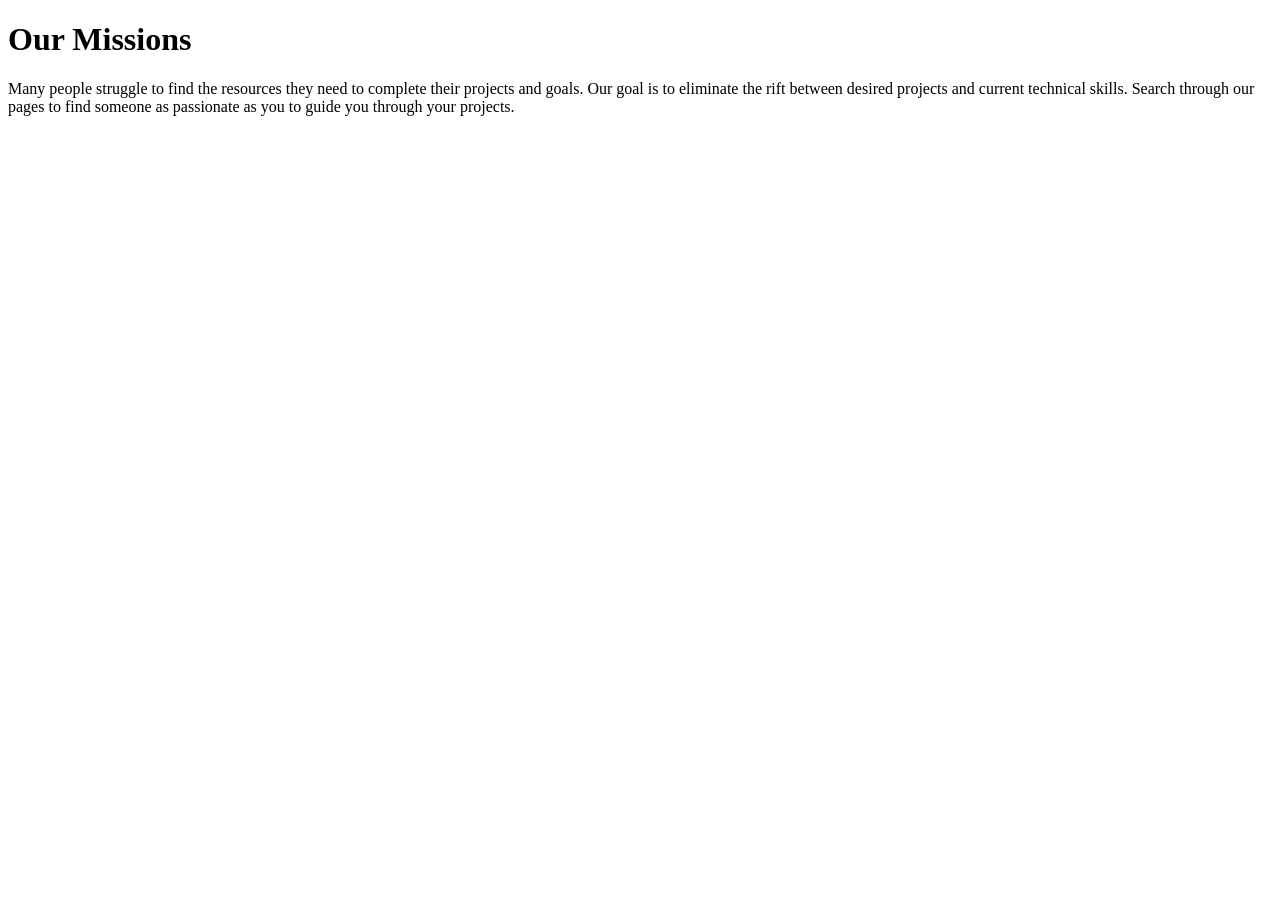
==== about.html @ d305e810 "Remove all formatting not inside css and add basic about page" ====
<!DOCTYPE html>
<html lang="en">
<head>
    <meta charset="UTF-8">
    <!-- Makes the page fit phone screens; leave this line alone -->
    <meta name="viewport" content="width=device-width, initial-scale=1.0">
    <!-- Text shown on the browser tab -->
    <title>Ask-Mykai</title>
    <link rel="stylesheet" href="styles.css">

</head>
<body>
    
    <h1>Our Missions</h1>

    <p>Many people struggle to find the resources they need to complete their projects and goals. 
        Our goal is to eliminate the rift between desired projects and current technical skills.
        Search through our pages to find someone as passionate as you to guide you through your projects.
    </p>

</body>
</html>
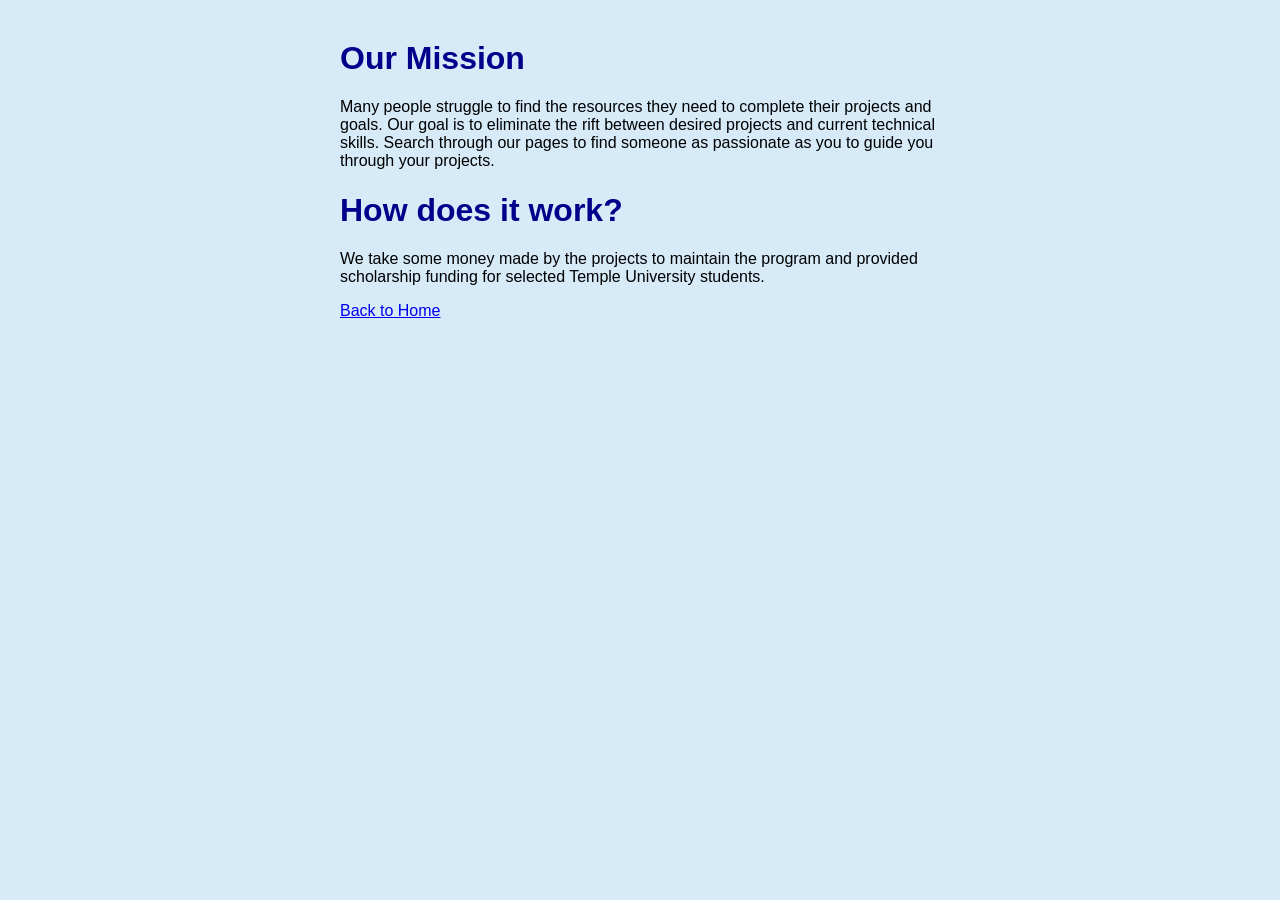
==== commit 329c15e5: "Add basic content for required pages" ====
--- a/about.html
+++ b/about.html
@@ -5,18 +5,25 @@
     <!-- Makes the page fit phone screens; leave this line alone -->
     <meta name="viewport" content="width=device-width, initial-scale=1.0">
     <!-- Text shown on the browser tab -->
-    <title>Ask-Mykai</title>
+    <title>About Us</title>
     <link rel="stylesheet" href="styles.css">
 
 </head>
 <body>
     
-    <h1>Our Missions</h1>
+    <h1>Our Mission</h1>
 
     <p>Many people struggle to find the resources they need to complete their projects and goals. 
         Our goal is to eliminate the rift between desired projects and current technical skills.
         Search through our pages to find someone as passionate as you to guide you through your projects.
     </p>
 
+    <h1>How does it work?</h1>
+    <p>We take some money made by the projects to maintain the program and provided scholarship
+        funding for selected Temple University students.
+    </p>
+
+    <p><a href="index.html">Back to Home</a></p>
+
 </body>
 </html>
--- a/styles.css
+++ b/styles.css
@@ -0,0 +1,94 @@
+/* The whole page.
+           font-family = the font. Try Georgia or Verdana.
+           background = page color. Try #eaf4fb (lighter) or #aed6f1 (stronger).
+           max-width = how wide the column gets. Raise it for a wider page.
+           margin: 40px auto = 40px of space on top, and "auto" centers the column.
+           padding: 0 16px = space on the left and right so text never touches a phone's edge. */
+        body { font-family: Arial, sans-serif; background: #d6eaf8; max-width: 600px; margin: 40px auto; padding: 0 16px; }
+ 
+        /* The big heading. Change the color name, or use a hex like #ff6600.
+           Keep it dark so it stays readable on the light blue. */
+        h1 { color: darkblue; }
+ 
+        /* One row = a label and its box side by side.
+           display: flex puts items on one line.
+           align-items: flex-start lines them up at the top.
+           gap = space between the label and the box.
+           margin-bottom = space under each row. */
+        .row { display: flex; align-items: flex-start; gap: 12px; margin-bottom: 16px; }
+ 
+        /* The typing boxes inside a row.
+           flex: 1 = fill all the leftover width.
+           padding = space between the box edge and the text you type (bigger = roomier).
+           box-sizing keeps the padding from making the box too wide. */
+        .row input, .row textarea { flex: 1; padding: 8px; box-sizing: border-box; }
+ 
+        /* Height of the big description box. Raise it for a taller box. */
+        textarea { height: 100px; }
+ 
+        /* The words "Question:" and "Description:".
+           font-weight: bold = thick text (use normal for thin).
+           width: 110px = keeps both boxes lined up. Raise it if a label wraps onto two lines.
+           padding-top = pushes the label down so it lines up with the box text. */
+        label { font-weight: bold; width: 110px; padding-top: 8px; }
+ 
+        /* The Submit button.
+           background = button color. color = text color. Keep them contrasting so it's readable.
+           border: none removes the default outline. cursor: pointer shows a hand when hovering. */
+        button { padding: 10px 20px; background: darkblue; color: white; border: none; cursor: pointer; }
+ 
+        /* The "Chat" button inside a card. Same dark blue as Submit so the site feels consistent.
+           display: inline-block lets it have padding but stay only as wide as its text. */
+        .card a { display: inline-block; margin-top: 8px; padding: 6px 14px; background: darkblue; color: white; text-decoration: none; }
+ 
+        /* Small gray text, like "33% similar". Change font-size for bigger or smaller. */
+        .small { font-size: 13px; color: #444; }
+
+
+        /* Each choice is a white card that is also a link. padding = space inside, border = dark blue outline */
+        .card { display: block; background: white; color: darkblue; text-decoration: none; padding: 20px; margin-bottom: 14px; border: 2px solid darkblue; border-radius: 8px; text-align: left; }
+
+        /* Card title: big and bold so visitors can scan the choices quickly */
+        .card strong { display: block; font-size: 20px; }
+
+        /* Small gray description under each title. Keep it to one short line */
+        .card span { display: block; font-size: 14px; color: #444; margin-top: 4px; }
+
+        /* Hover effect: card turns light blue when the mouse is over it, so visitors know it's clickable */
+        .card:hover { background: #eaf4fb; }
+
+        /* The line under the heading showing what the two questions are about.
+           font-size = text size. color = gray. margin-bottom = space below it. */
+        #topic { font-size: 14px; color: #444; margin-bottom: 12px; }
+
+        /* The white box where messages appear.
+           height = how tall it is (raise it for a taller chat).
+           overflow-y: auto = adds a scrollbar when messages don't fit.
+           border-radius = rounded corners. padding = space inside the box. */
+        #messages { background: white; border-radius: 6px; height: 360px; overflow-y: auto; padding: 12px; }
+
+        /* One message bubble (applies to every message).
+           max-width: 75% = a bubble never gets wider than 3/4 of the box, so long messages wrap.
+           padding = space around the text inside the bubble. margin-bottom = space between bubbles.
+           border-radius: 12px = rounded bubble (bigger number = rounder).
+           word-wrap makes very long words break instead of overflowing. */
+        .msg { max-width: 75%; padding: 8px 12px; margin-bottom: 8px; border-radius: 12px; word-wrap: break-word; }
+
+        /* YOUR messages: dark blue with white text, pushed to the right.
+           margin-left: auto is what pushes it right. Change the colors to restyle your bubbles. */
+        .mine { background: darkblue; color: white; margin-left: auto; }
+
+        /* THEIR messages: light blue with dark text, on the left (the default side). */
+        .theirs { background: #d6eaf8; color: #222; }
+
+        /* The row holding the typing box and Send button.
+           display: flex puts them on one line. gap = space between them. margin-top = space above. */
+        #sendRow { display: flex; gap: 8px; margin-top: 12px; }
+
+        /* The text box where you type. flex: 1 = it takes all the leftover width. */
+        #text { flex: 1; padding: 10px; box-sizing: border-box; }
+
+        /* The Send button. Same dark blue as the other pages so the site feels consistent. */
+        button { padding: 10px 20px; background: darkblue; color: white; border: none; cursor: pointer; }
+
+        
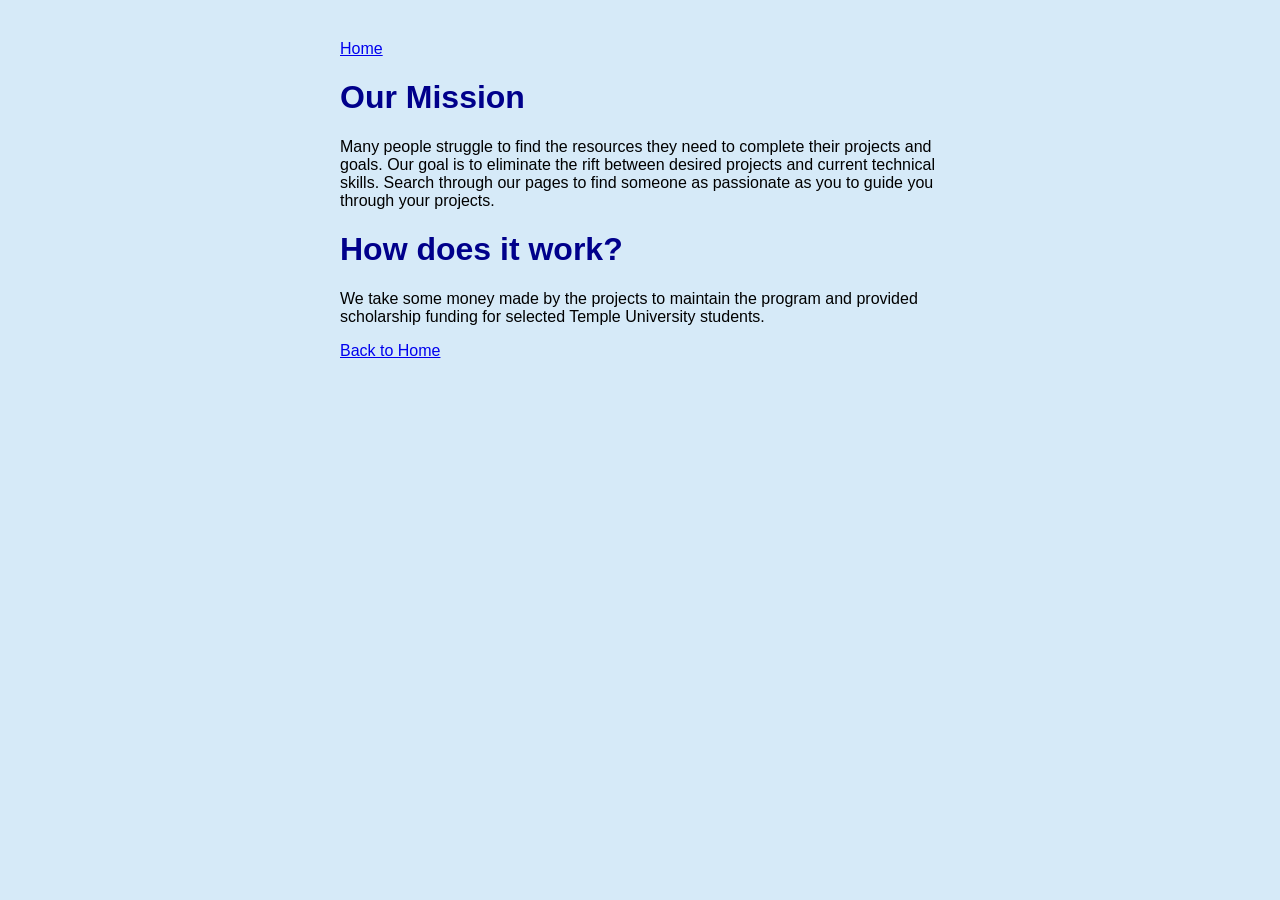
==== commit 6bafe93f: "added home.js file" ====
--- a/about.html
+++ b/about.html
@@ -10,6 +10,10 @@
 
 </head>
 <body>
+    <!--Home Button that will be in placed on different sites-->
+    <a href = "index.html" class="home-button">
+        <span aria-hidden="true">Home</span>
+    </a>
     
     <h1>Our Mission</h1>
 
--- a/styles.css
+++ b/styles.css
@@ -9,7 +9,27 @@
         /* The big heading. Change the color name, or use a hex like #ff6600.
            Keep it dark so it stays readable on the light blue. */
         h1 { color: darkblue; }
- 
+         .center-text {text-align: center;}
+         
+         #welcomeTitle{
+            cursor: pointer;
+            transition: transform 0.2 ease;
+         }
+
+         #welcomeTitle:hover {
+            transform: scale(1.03);
+         }
+
+         .secret-active{
+            animation: secretPop 0.4s ease;
+         }
+
+         @keyframes secretPop {
+            50% {
+               transform: scale(1.15) rotate(-3deg);
+            }
+         }
+      
         /* One row = a label and its box side by side.
            display: flex puts items on one line.
            align-items: flex-start lines them up at the top.
@@ -57,6 +77,10 @@
         /* Hover effect: card turns light blue when the mouse is over it, so visitors know it's clickable */
         .card:hover { background: #eaf4fb; }
 
+        /* Panels for profile setup and the personal chat-room list. */
+        .profile-panel { background: white; padding: 14px; margin: 16px 0; border: 1px solid darkblue; border-radius: 8px; }
+        .profile-panel h2 { margin-top: 0; }
+
         /* The line under the heading showing what the two questions are about.
            font-size = text size. color = gray. margin-bottom = space below it. */
         #topic { font-size: 14px; color: #444; margin-bottom: 12px; }
@@ -88,7 +112,61 @@
         /* The text box where you type. flex: 1 = it takes all the leftover width. */
         #text { flex: 1; padding: 10px; box-sizing: border-box; }
 
+         /* Arrange the local and remote camera previews in two equal columns. */
+         .call-videos {
+            display: grid; /* Use a grid so both previews line up. */
+            grid-template-columns: repeat(2, minmax(0, 1fr)); /* Make two equal-width video columns. */
+            gap: 8px; /* Leave space between the previews. */
+            margin: 12px 0; /* Separate the previews from nearby controls. */
+         }
+
+         .call-remote-videos {
+            display: grid; /* Keep each remote participant in a separate tile. */
+            grid-template-columns: repeat(2, minmax(0, 1fr)); /* Show several call participants in a grid. */
+            gap: 8px; /* Separate the participant tiles. */
+         }
+
+         .call-video span {
+            display: block; /* Put each participant's name below their video. */
+            margin-top: 4px; /* Add a little space below the video. */
+         }
+
+         /* Keep each video inside its column and crop it to a consistent shape. */
+         .call-videos video {
+            width: 100%; /* Fill the available column width. */
+            aspect-ratio: 4 / 3; /* Keep video previews at a familiar camera shape. */
+            object-fit: cover; /* Fill the frame without stretching the video. */
+            background: #111; /* Show a dark area before video arrives. */
+            border-radius: 6px; /* Slightly soften the video frame corners. */
+         }
+
+         /* Stack the previews on narrow phones so each remains large enough to see. */
+         @media (max-width: 480px) {
+            .call-videos { grid-template-columns: 1fr; } /* Switch to one column below 480px. */
+            .call-remote-videos { grid-template-columns: 1fr; } /* Keep remote videos readable on phones. */
+         }
+
         /* The Send button. Same dark blue as the other pages so the site feels consistent. */
         button { padding: 10px 20px; background: darkblue; color: white; border: none; cursor: pointer; }
 
-        +        /* The strip that holds the tags. flex + wrap puts tags side by side and wraps to a new line on narrow phones. */
+#minorTags { display: flex; flex-wrap: wrap; gap: 8px; margin: 8px 0; }
+
+/* One tag: a rounded pill. CHANGE: background (fill) and color (text) to match your site. */
+.tag { background: #dbeafe; color: #1e3a8a; border-radius: 999px; padding: 4px 6px 4px 12px; font-size: 14px; display: inline-flex; align-items: center; gap: 6px; }
+
+/* The x button inside a tag. No border or fill, so it looks like part of the pill rather than a big button. */
+.tag button { background: none; border: none; color: inherit; cursor: pointer; font-size: 16px; line-height: 1; padding: 0 4px; }
+
+/* Public-room cards keep join and invite actions together. */
+.card button { margin-top: 8px; margin-left: 8px; }
+/* Shows disabled form buttons as unavailable until the user can submit. */
+button:disabled { opacity: 0.6; cursor: wait; }
+/* Makes hidden account forms and controls stay out of the layout. */
+[hidden] { display: none !important; }
+
+/* Stacks only the room-creation fields on narrow screens for easier input. */
+@media (max-width: 480px) {
+    #createRoomForm .row { flex-direction: column; gap: 6px; }
+    #createRoomForm label { width: auto; }
+}
